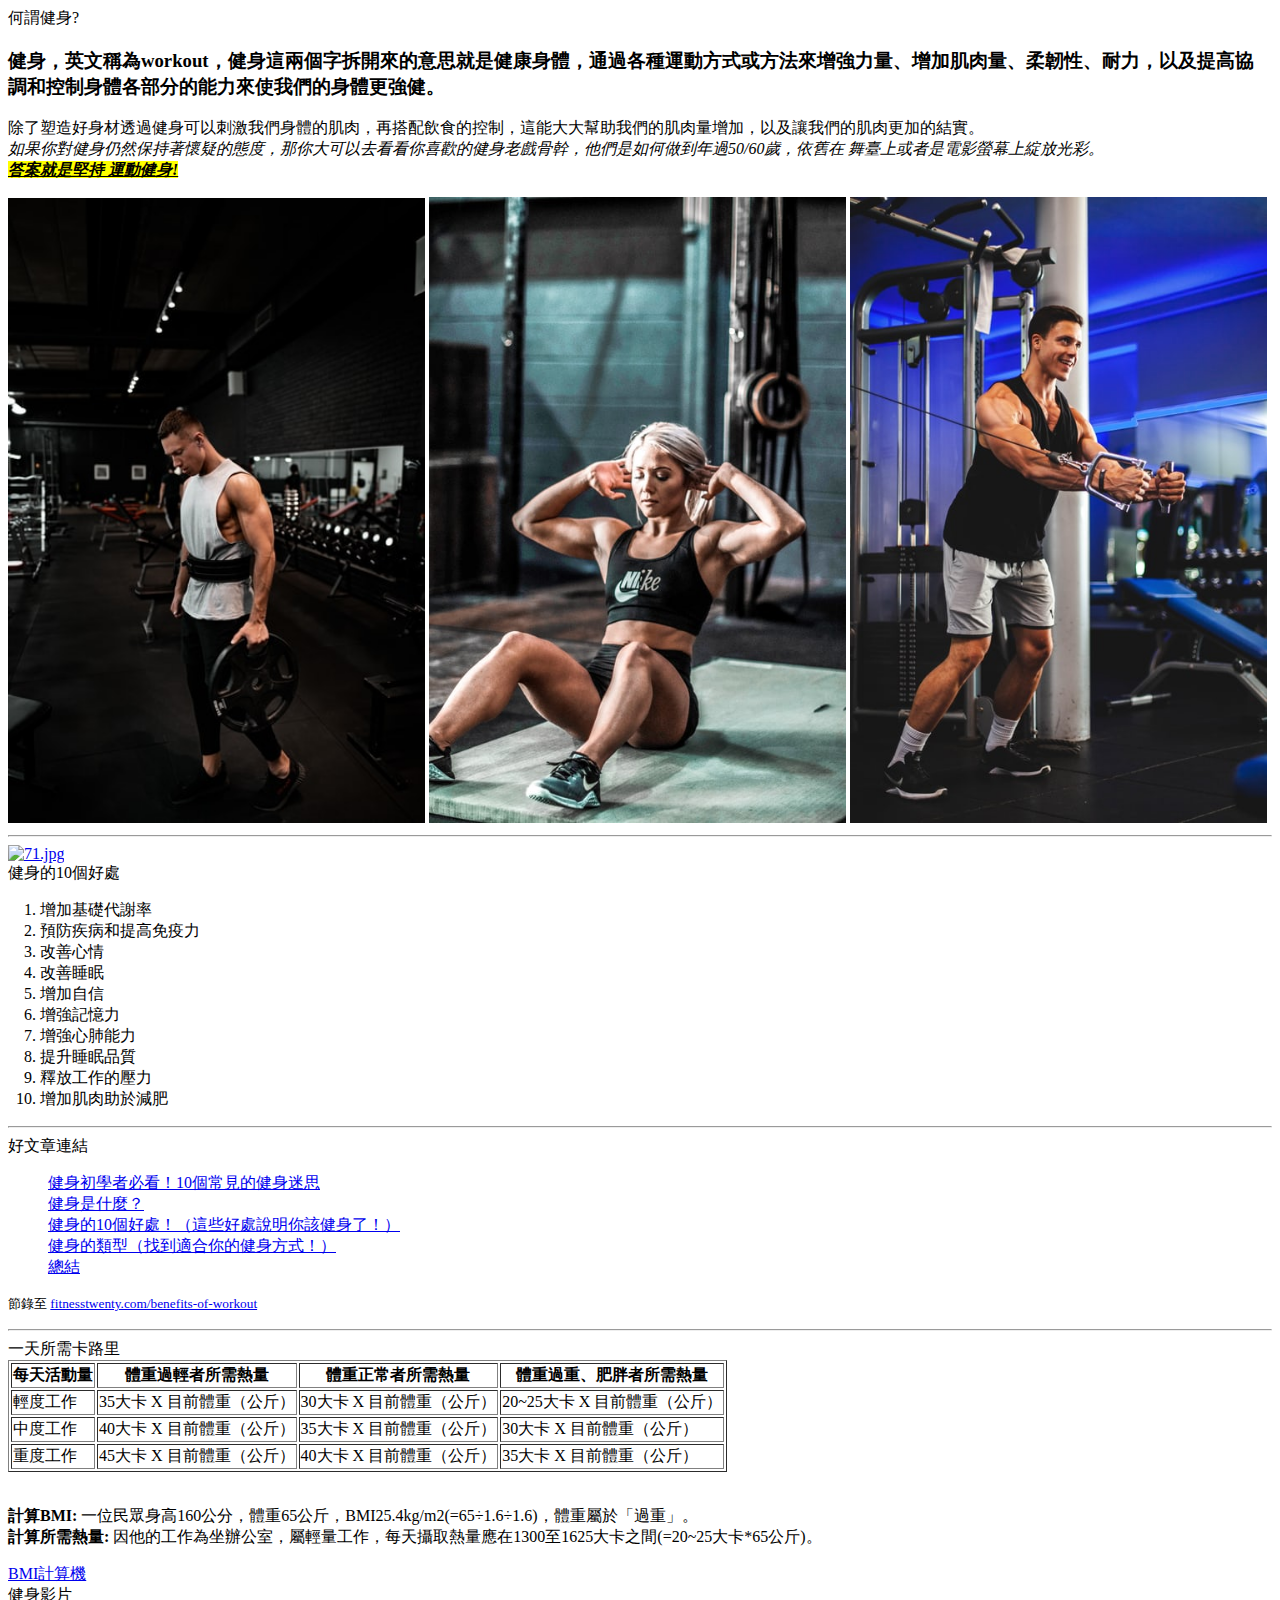
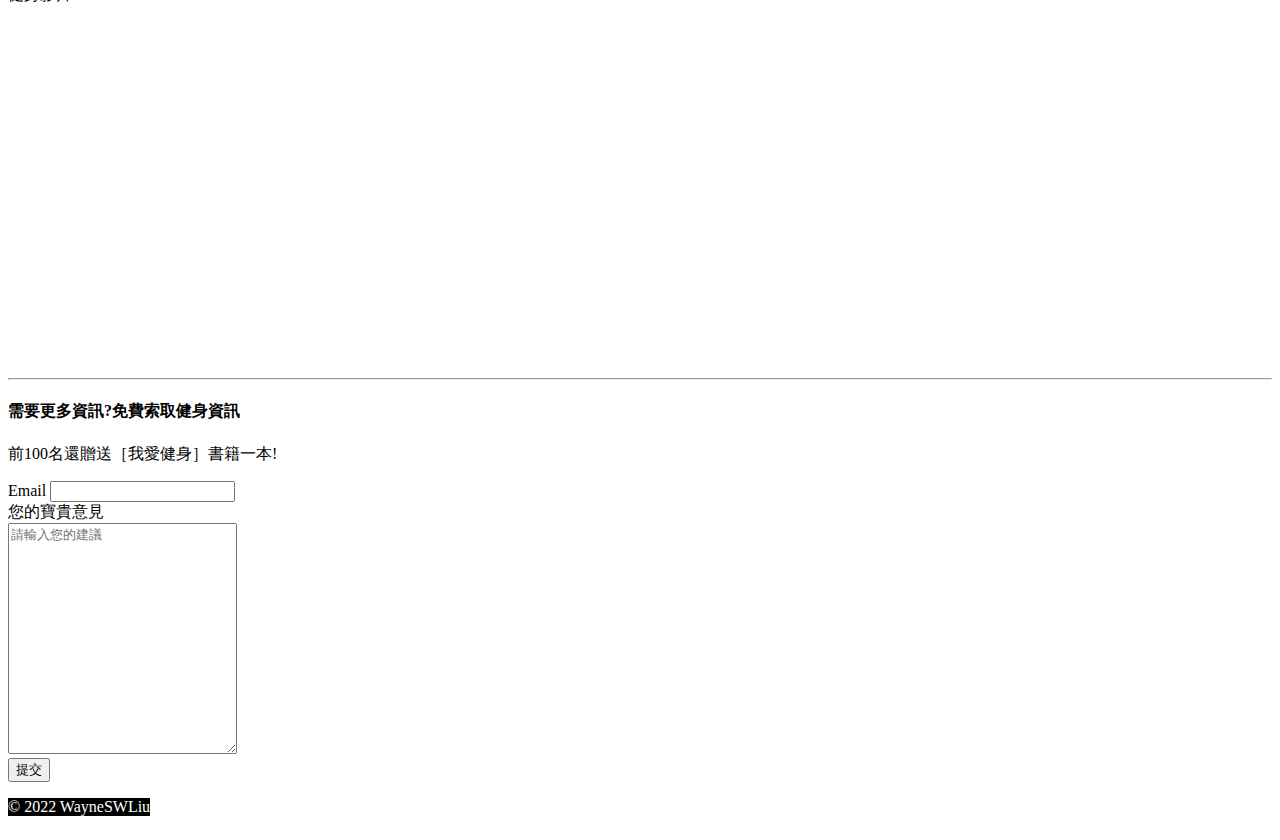
==== index.html @ f0724779 "美編css" ====
<!DOCTYPE html>
<html lang="zh-hant">

<head>
    <meta charset="UTF-8" />
    <title>健身網站</title>
    <link rel="stylesheet" href="css/style.css">
</head>

<body>
    <div id="container">
        <div class="title">何謂健身?</div>
        <div class="test-1">
            <h3>
                健身，英文稱為workout，健身這兩個字拆開來的意思就是健康身體，通過各種運動方式或方法來增強力量、增加肌肉量、柔韌性、耐力，以及提高協調和控制身體各部分的能力來使我們的身體更強健。
            </h3>

            <p class="test-2">
                除了塑造好身材透過健身可以刺激我們身體的肌肉，再搭配飲食的控制，這能大大幫助我們的肌肉量增加，以及讓我們的肌肉更加的結實。

                <em><br />如果你對健身仍然保持著懷疑的態度，那你大可以去看看你喜歡的健身老戲骨幹，他們是如何做到年過50/60歲，依舊在
                    舞臺上或者是電影螢幕上綻放光彩。<mark>
                        <b>
                            <u><br>答案就是堅持
                                <span class="test-3">運動健身!</span>
                            </u>
                        </b>
                </em>
                </mark>
            </p>
        </div>
        <img src="./images/pic-1.jpg" alt="pic-1.jpg" width="33%" />
        <img src="./images/pic-2.jpg" alt="pic-2.jpg" width="33%" />
        <img src="./images/pic-3.jpg" alt="pic-3.jpg" width="33%" />

        <hr />
        <a href="https://fitnesstwenty.com/benefits-of-workout/" target="_blank">
            <img src="https://fitnesstwenty.com/wp-content/uploads/2020/10/71.jpg" alt="71.jpg" width="100%" />
        </a>
        <div class="sub-title">健身的10個好處</div>
        <ol class="test-1" style="padding-left: 32px;">
            <li>增加基礎代謝率</li>
            <li>預防疾病和提高免疫力</li>
            <li>改善心情</li>
            <li>改善睡眠</li>
            <li>增加自信</li>
            <li>增強記憶力</li>
            <li>增強心肺能力</li>
            <li>提升睡眠品質</li>
            <li>釋放工作的壓力</li>
            <li>增加肌肉助於減肥</li>
        </ol>
        <hr />
        <div class="sub-title">好文章連結</div>
        <div class="good-link">
            <ul style="list-style: none; text-decoration: none;">
                <li>
                    <a href="https://www.fe-amart.com.tw/index.php/life-style/life-info/secret-recipe/hero-6"
                        target="_blank">健身初學者必看！10個常見的健身迷思</a>
                </li>
                <li>
                    <a href="https://fitnesstwenty.com/benefits-of-workout/#%E5%81%A5%E8%BA%AB%E6%98%AF%E4%BB%80%E9%BA%BC%EF%BC%9F"
                        target="_blank">健身是什麼？</a>
                </li>
                <li>
                    <a href="https://fitnesstwenty.com/benefits-of-workout/#%E5%81%A5%E8%BA%AB%E7%9A%8410%E5%80%8B%E5%A5%BD%E8%99%95%EF%BC%81%EF%BC%88%E9%80%99%E4%BA%9B%E5%A5%BD%E8%99%95%E8%AA%AA%E6%98%8E%E4%BD%A0%E8%A9%B2%E5%81%A5%E8%BA%AB%E4%BA%86%EF%BC%81%EF%BC%89"
                        target="_blank">
                        健身的10個好處！（這些好處說明你該健身了！）</a>
                </li>
                <li>
                    <a href="https://fitnesstwenty.com/benefits-of-workout/#%E5%81%A5%E8%BA%AB%E7%9A%84%E9%A1%9E%E5%9E%8B%EF%BC%88%E6%89%BE%E5%88%B0%E9%81%A9%E5%90%88%E4%BD%A0%E7%9A%84%E5%81%A5%E8%BA%AB%E6%96%B9%E5%BC%8F%EF%BC%81%EF%BC%89"
                        target="_blank">
                        健身的類型（找到適合你的健身方式！）</a>
                </li>
                <li>
                    <a href="https://fitnesstwenty.com/benefits-of-workout/#%E7%B8%BD%E7%B5%90" target="_blank">總結</a>
                </li>
            </ul>
        </div>
        <p>
            <small>節錄至
                <a href="https://fitnesstwenty.com/benefits-of-workout/"
                    target="_blank">fitnesstwenty.com/benefits-of-workout
                </a>
            </small>
        </p>
        <hr />
        <div class="sub-title">一天所需卡路里</div>
        <table border="1">
            <thead>
                <tr>
                    <th>每天活動量</th>
                    <th>體重過輕者所需熱量</th>
                    <th>體重正常者所需熱量</th>
                    <th>體重過重、肥胖者所需熱量</th>
                </tr>
            </thead>
            <tbody>
                <tr>
                    <td>輕度工作</td>
                    <td>35大卡 X 目前體重（公斤）</td>
                    <td>30大卡 X 目前體重（公斤）</td>
                    <td>20~25大卡 X 目前體重（公斤）</td>
                </tr>
                <tr>
                    <td>中度工作</td>
                    <td>40大卡 X 目前體重（公斤）</td>
                    <td>35大卡 X 目前體重（公斤）</td>
                    <td>30大卡 X 目前體重（公斤）</td>
                </tr>
                <tr>
                    <td>重度工作</td>
                    <td>45大卡 X 目前體重（公斤）</td>
                    <td>40大卡 X 目前體重（公斤）</td>
                    <td>35大卡 X 目前體重（公斤）</td>
                </tr>
            </tbody>
        </table>
        <br />
        <p class="for-p">
            <b>計算BMI:</b>&nbsp;一位民眾身高160公分，體重65公斤，BMI25.4kg/m2(=65÷1.6÷1.6)，體重屬於「過重」。<br>
            <b>計算所需熱量:</b>&nbsp;因他的工作為坐辦公室，屬輕量工作，每天攝取熱量應在1300至1625大卡之間(=20~25大卡*65公斤)。
        </p>
        <a href="./forBMI.html">BMI計算機</a><br>
        <div class="sub-title">健身影片</div>
        <div id="video">
            <iframe width="48%" height="360" src="https://www.youtube.com/embed/20uf1EcGqjY"
                title="YouTube video player" frameborder="0"
                allow="accelerometer; autoplay; clipboard-write; encrypted-media; gyroscope; picture-in-picture"
                allowfullscreen></iframe>
            <iframe width="48%" height="360" src="https://www.youtube.com/embed/qGf1-usZ0Fk"
                title="YouTube video player" frameborder="0"
                allow="accelerometer; autoplay; clipboard-write; encrypted-media; gyroscope; picture-in-picture"
                allowfullscreen></iframe>

            <!-- <video src="">影片載入失敗</video> -->
            <hr>
            <h4>需要更多資訊?免費索取健身資訊</h4>
            <p>前100名還贈送［我愛健身］書籍一本!</p>

            <form action="" method="get">
                <label for="email">Email</label>
                <input type="email" id="email" name="email" required /><br />
                <label for="info">您的寶貴意見</label><br />
                <textarea name="info" id="info" cols="26" rows="15" placeholder="請輸入您的建議"></textarea><br />
                <button type="submit">提交</button>
            </form>
        </div>
        <p style="background-color: black; color:white; display:inline-block">&copy; 2022 WayneSWLiu</p>
    </div>
</body>

</html>
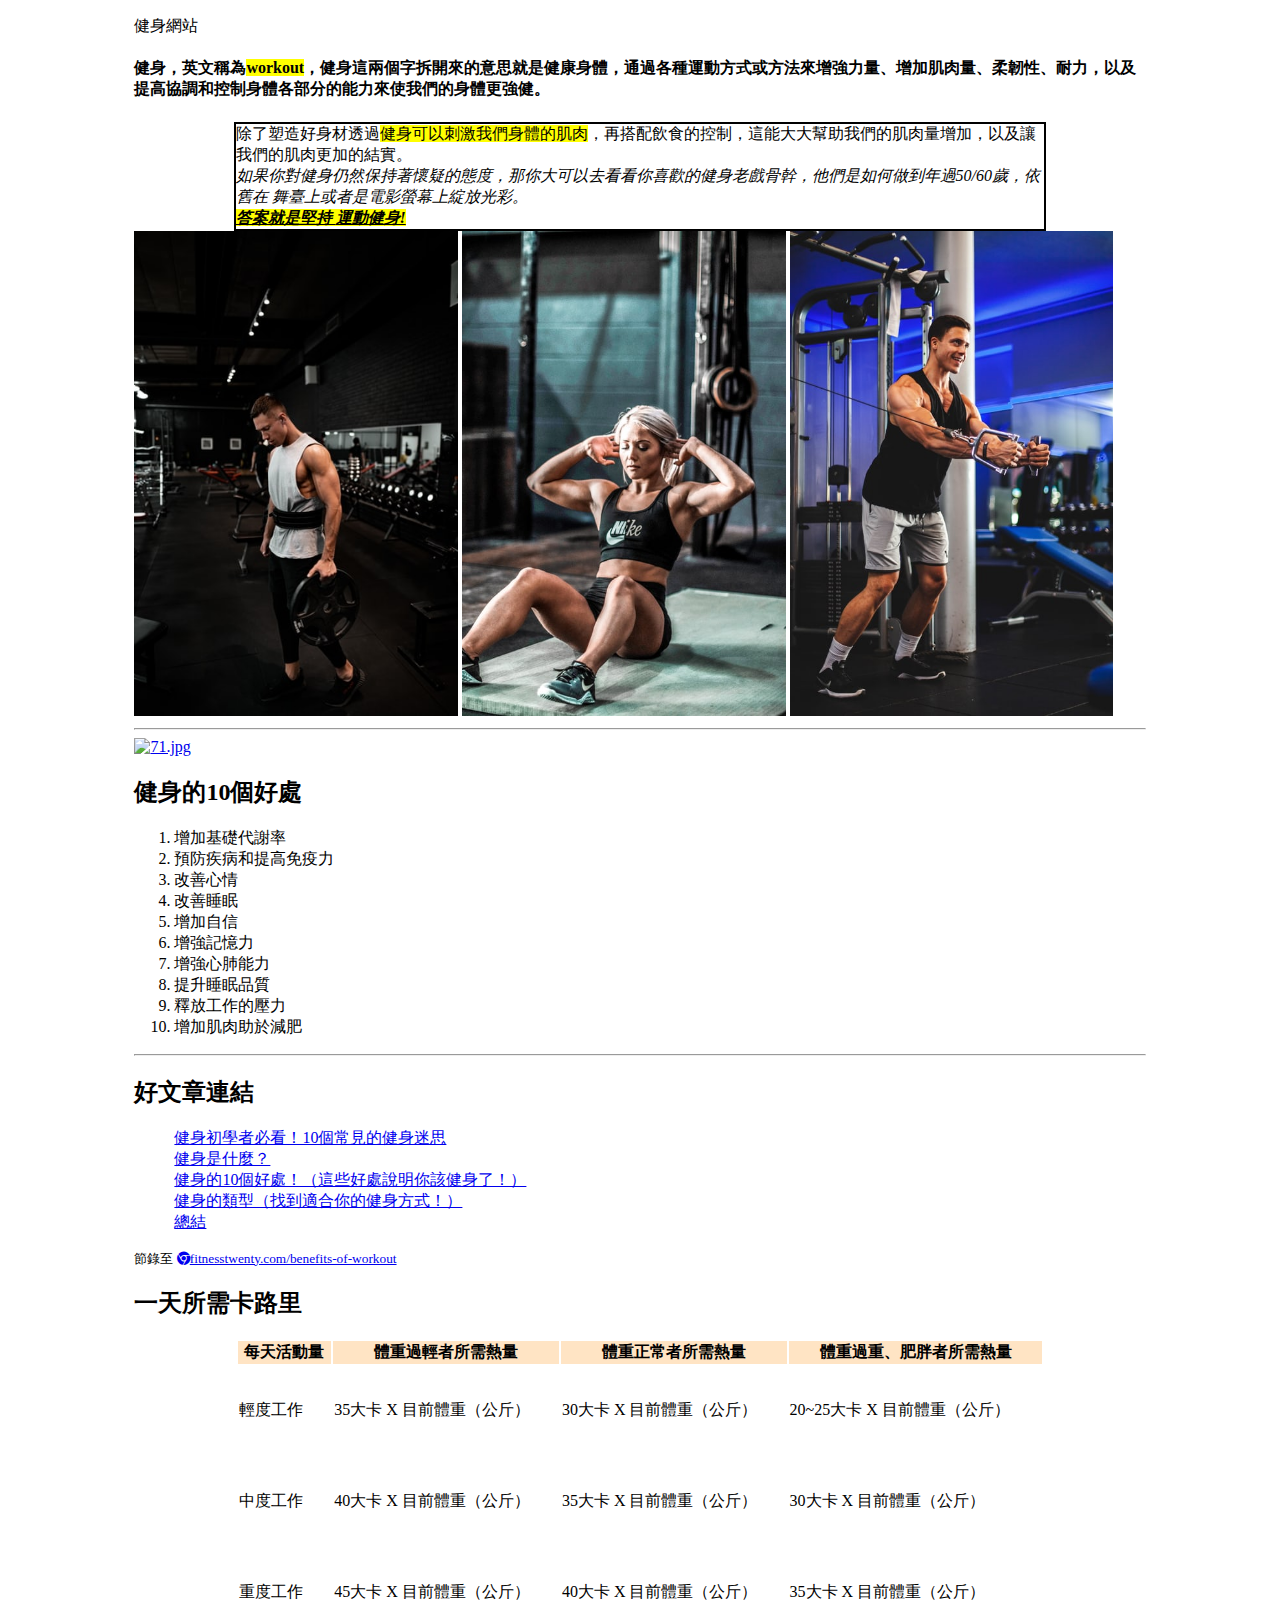
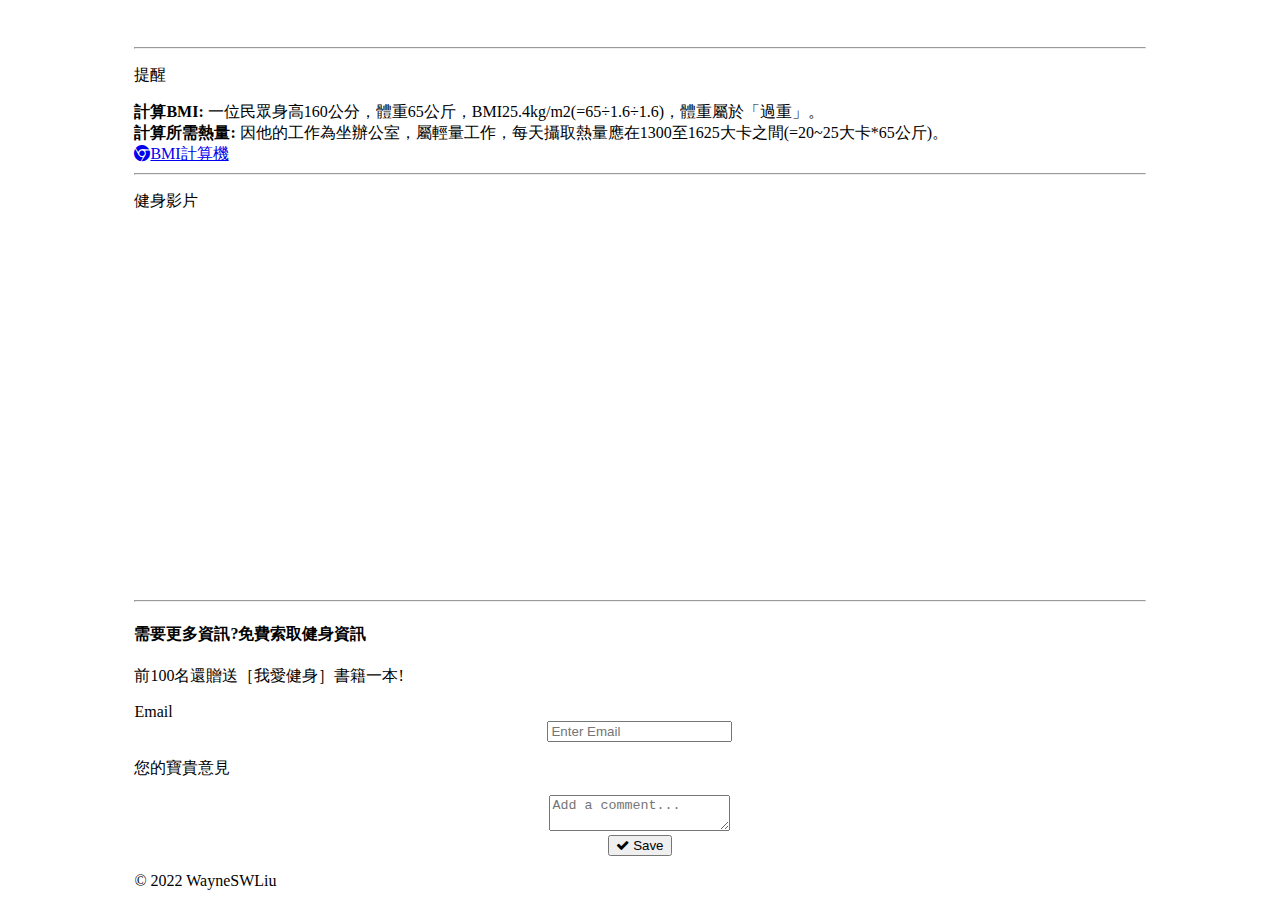
==== commit 6221cecb: "新增作者" ====
--- a/index.html
+++ b/index.html
@@ -1,152 +1,204 @@
 <!DOCTYPE html>
-<html lang="zh-hant">
+<html lang="en">
 
 <head>
-    <meta charset="UTF-8" />
-    <title>健身網站</title>
+    <meta charset="UTF-8">
+    <meta http-equiv="X-UA-Compatible" content="IE=edge">
+    <meta name="viewport" content="width=device-width, initial-scale=1.0">
+    <link rel="stylesheet" href="https://cdn.jsdelivr.net/npm/bulma@0.9.4/css/bulma.min.css">
+    <link rel="stylesheet" href="https://maxcdn.bootstrapcdn.com/font-awesome/4.7.0/css/font-awesome.min.css">
     <link rel="stylesheet" href="css/style.css">
+    <title>健身網站改</title>
+
 </head>
 
 <body>
     <div id="container">
-        <div class="title">何謂健身?</div>
-        <div class="test-1">
-            <h3>
-                健身，英文稱為workout，健身這兩個字拆開來的意思就是健康身體，通過各種運動方式或方法來增強力量、增加肌肉量、柔韌性、耐力，以及提高協調和控制身體各部分的能力來使我們的身體更強健。
-            </h3>
-
-            <p class="test-2">
-                除了塑造好身材透過健身可以刺激我們身體的肌肉，再搭配飲食的控制，這能大大幫助我們的肌肉量增加，以及讓我們的肌肉更加的結實。
-
-                <em><br />如果你對健身仍然保持著懷疑的態度，那你大可以去看看你喜歡的健身老戲骨幹，他們是如何做到年過50/60歲，依舊在
-                    舞臺上或者是電影螢幕上綻放光彩。<mark>
-                        <b>
-                            <u><br>答案就是堅持
-                                <span class="test-3">運動健身!</span>
-                            </u>
-                        </b>
-                </em>
-                </mark>
-            </p>
-        </div>
-        <img src="./images/pic-1.jpg" alt="pic-1.jpg" width="33%" />
-        <img src="./images/pic-2.jpg" alt="pic-2.jpg" width="33%" />
-        <img src="./images/pic-3.jpg" alt="pic-3.jpg" width="33%" />
-
-        <hr />
+        <section class="hero is-small is-primary">
+            <div class="hero-body">
+                <p class="title has-text-info has-text-centered is-2">
+                    健身網站
+                </p>
+                <h4 class="title is-4">
+                    健身，英文稱為<mark>workout</mark>，健身這兩個字拆開來的意思就是健康身體，通過各種運動方式或方法來增強力量、增加肌肉量、柔韌性、耐力，以及提高協調和控制身體各部分的能力來使我們的身體更強健。
+                </h4>
+            </div>
+        </section>
+        <section class="hero is-small is-light">
+            <div class="hero-body">
+                <p style="border: 2px solid black; text-align: left; width: 80%; margin: 0px auto;">
+                    除了塑造好身材透過<mark>健身可以刺激我們身體的肌肉</mark>，再搭配飲食的控制，這能大大幫助我們的肌肉量增加，以及讓我們的肌肉更加的結實。
+                    <em><br />如果你對健身仍然保持著懷疑的態度，那你大可以去看看你喜歡的健身老戲骨幹，他們是如何做到年過50/60歲，依舊在
+                        舞臺上或者是電影螢幕上綻放光彩。
+                        <mark class="has-text-danger">
+                            <b>
+                                <u><br>答案就是堅持
+                                    <span class="test-3">運動健身!</span>
+                                </u>
+                            </b>
+                        </mark>
+                    </em>
+                </p>
+            </div>
+
+
+        </section>
+
+        <img src="images/pic-1.jpg" alt="" width="32%">
+        <img src="images/pic-2.jpg" alt="" width="32%">
+        <img src="images/pic-3.jpg" alt="" width="32%">
+
+        <hr>
         <a href="https://fitnesstwenty.com/benefits-of-workout/" target="_blank">
             <img src="https://fitnesstwenty.com/wp-content/uploads/2020/10/71.jpg" alt="71.jpg" width="100%" />
         </a>
-        <div class="sub-title">健身的10個好處</div>
-        <ol class="test-1" style="padding-left: 32px;">
-            <li>增加基礎代謝率</li>
-            <li>預防疾病和提高免疫力</li>
-            <li>改善心情</li>
-            <li>改善睡眠</li>
-            <li>增加自信</li>
-            <li>增強記憶力</li>
-            <li>增強心肺能力</li>
-            <li>提升睡眠品質</li>
-            <li>釋放工作的壓力</li>
-            <li>增加肌肉助於減肥</li>
-        </ol>
-        <hr />
-        <div class="sub-title">好文章連結</div>
-        <div class="good-link">
-            <ul style="list-style: none; text-decoration: none;">
-                <li>
-                    <a href="https://www.fe-amart.com.tw/index.php/life-style/life-info/secret-recipe/hero-6"
-                        target="_blank">健身初學者必看！10個常見的健身迷思</a>
-                </li>
-                <li>
-                    <a href="https://fitnesstwenty.com/benefits-of-workout/#%E5%81%A5%E8%BA%AB%E6%98%AF%E4%BB%80%E9%BA%BC%EF%BC%9F"
-                        target="_blank">健身是什麼？</a>
-                </li>
-                <li>
-                    <a href="https://fitnesstwenty.com/benefits-of-workout/#%E5%81%A5%E8%BA%AB%E7%9A%8410%E5%80%8B%E5%A5%BD%E8%99%95%EF%BC%81%EF%BC%88%E9%80%99%E4%BA%9B%E5%A5%BD%E8%99%95%E8%AA%AA%E6%98%8E%E4%BD%A0%E8%A9%B2%E5%81%A5%E8%BA%AB%E4%BA%86%EF%BC%81%EF%BC%89"
-                        target="_blank">
-                        健身的10個好處！（這些好處說明你該健身了！）</a>
-                </li>
-                <li>
-                    <a href="https://fitnesstwenty.com/benefits-of-workout/#%E5%81%A5%E8%BA%AB%E7%9A%84%E9%A1%9E%E5%9E%8B%EF%BC%88%E6%89%BE%E5%88%B0%E9%81%A9%E5%90%88%E4%BD%A0%E7%9A%84%E5%81%A5%E8%BA%AB%E6%96%B9%E5%BC%8F%EF%BC%81%EF%BC%89"
-                        target="_blank">
-                        健身的類型（找到適合你的健身方式！）</a>
-                </li>
-                <li>
-                    <a href="https://fitnesstwenty.com/benefits-of-workout/#%E7%B8%BD%E7%B5%90" target="_blank">總結</a>
-                </li>
-            </ul>
-        </div>
-        <p>
+        <div class="hero is-primary">
+            <h2 class="title has-text-centered">健身的10個好處</h2>
+        </div>
+        <div class="hero is-warning">
+            <div class="content">
+                <ol>
+                    <li>增加基礎代謝率</li>
+                    <li>預防疾病和提高免疫力</li>
+                    <li>改善心情</li>
+                    <li>改善睡眠</li>
+                    <li>增加自信</li>
+                    <li>增強記憶力</li>
+                    <li>增強心肺能力</li>
+                    <li>提升睡眠品質</li>
+                    <li>釋放工作的壓力</li>
+                    <li>增加肌肉助於減肥</li>
+                </ol>
+            </div>
+        </div>
+        <hr>
+        <div class="hero is-primary">
+            <h2 class="title has-text-centered">好文章連結</h2>
+        </div>
+        <ul style="list-style: none; text-decoration: none;">
+            <li>
+                <a href="https://www.fe-amart.com.tw/index.php/life-style/life-info/secret-recipe/hero-6"
+                    target="_blank">健身初學者必看！10個常見的健身迷思</a>
+            </li>
+            <li>
+                <a href="https://fitnesstwenty.com/benefits-of-workout/#%E5%81%A5%E8%BA%AB%E6%98%AF%E4%BB%80%E9%BA%BC%EF%BC%9F"
+                    target="_blank">健身是什麼？</a>
+            </li>
+            <li>
+                <a href="https://fitnesstwenty.com/benefits-of-workout/#%E5%81%A5%E8%BA%AB%E7%9A%8410%E5%80%8B%E5%A5%BD%E8%99%95%EF%BC%81%EF%BC%88%E9%80%99%E4%BA%9B%E5%A5%BD%E8%99%95%E8%AA%AA%E6%98%8E%E4%BD%A0%E8%A9%B2%E5%81%A5%E8%BA%AB%E4%BA%86%EF%BC%81%EF%BC%89"
+                    target="_blank">
+                    健身的10個好處！（這些好處說明你該健身了！）</a>
+            </li>
+            <li>
+                <a href="https://fitnesstwenty.com/benefits-of-workout/#%E5%81%A5%E8%BA%AB%E7%9A%84%E9%A1%9E%E5%9E%8B%EF%BC%88%E6%89%BE%E5%88%B0%E9%81%A9%E5%90%88%E4%BD%A0%E7%9A%84%E5%81%A5%E8%BA%AB%E6%96%B9%E5%BC%8F%EF%BC%81%EF%BC%89"
+                    target="_blank">
+                    健身的類型（找到適合你的健身方式！）</a>
+            </li>
+            <li>
+                <a href="https://fitnesstwenty.com/benefits-of-workout/#%E7%B8%BD%E7%B5%90" target="_blank">總結</a>
+            </li>
+        </ul>
+        <div class="has-text-right">
             <small>節錄至
-                <a href="https://fitnesstwenty.com/benefits-of-workout/"
-                    target="_blank">fitnesstwenty.com/benefits-of-workout
+                <a href="https://fitnesstwenty.com/benefits-of-workout/" target="_blank"
+                    class="button is-danger is-inverted"><i
+                        class="fa fa-chrome"></i>fitnesstwenty.com/benefits-of-workout
                 </a>
             </small>
-        </p>
-        <hr />
-        <div class="sub-title">一天所需卡路里</div>
-        <table border="1">
-            <thead>
-                <tr>
-                    <th>每天活動量</th>
-                    <th>體重過輕者所需熱量</th>
-                    <th>體重正常者所需熱量</th>
-                    <th>體重過重、肥胖者所需熱量</th>
-                </tr>
-            </thead>
-            <tbody>
-                <tr>
-                    <td>輕度工作</td>
-                    <td>35大卡 X 目前體重（公斤）</td>
-                    <td>30大卡 X 目前體重（公斤）</td>
-                    <td>20~25大卡 X 目前體重（公斤）</td>
-                </tr>
-                <tr>
-                    <td>中度工作</td>
-                    <td>40大卡 X 目前體重（公斤）</td>
-                    <td>35大卡 X 目前體重（公斤）</td>
-                    <td>30大卡 X 目前體重（公斤）</td>
-                </tr>
-                <tr>
-                    <td>重度工作</td>
-                    <td>45大卡 X 目前體重（公斤）</td>
-                    <td>40大卡 X 目前體重（公斤）</td>
-                    <td>35大卡 X 目前體重（公斤）</td>
-                </tr>
-            </tbody>
-        </table>
-        <br />
-        <p class="for-p">
-            <b>計算BMI:</b>&nbsp;一位民眾身高160公分，體重65公斤，BMI25.4kg/m2(=65÷1.6÷1.6)，體重屬於「過重」。<br>
-            <b>計算所需熱量:</b>&nbsp;因他的工作為坐辦公室，屬輕量工作，每天攝取熱量應在1300至1625大卡之間(=20~25大卡*65公斤)。
-        </p>
-        <a href="./forBMI.html">BMI計算機</a><br>
-        <div class="sub-title">健身影片</div>
-        <div id="video">
-            <iframe width="48%" height="360" src="https://www.youtube.com/embed/20uf1EcGqjY"
-                title="YouTube video player" frameborder="0"
-                allow="accelerometer; autoplay; clipboard-write; encrypted-media; gyroscope; picture-in-picture"
-                allowfullscreen></iframe>
-            <iframe width="48%" height="360" src="https://www.youtube.com/embed/qGf1-usZ0Fk"
-                title="YouTube video player" frameborder="0"
-                allow="accelerometer; autoplay; clipboard-write; encrypted-media; gyroscope; picture-in-picture"
-                allowfullscreen></iframe>
-
-            <!-- <video src="">影片載入失敗</video> -->
+        </div>
+        <div class="hero is-primary">
+            <h2 class="title has-text-centered">一天所需卡路里</h2>
+        </div>
+        <div class="block">
+            <table class="table is-narrow is-striped has-text-centered">
+                <thead>
+                    <tr>
+                        <th>每天活動量</th>
+                        <th>體重過輕者所需熱量</th>
+                        <th>體重正常者所需熱量</th>
+                        <th>體重過重、肥胖者所需熱量</th>
+                    </tr>
+                </thead>
+                <tbody>
+                    <tr>
+                        <td>輕度工作</td>
+                        <td>35大卡 X 目前體重（公斤）</td>
+                        <td>30大卡 X 目前體重（公斤）</td>
+                        <td>20~25大卡 X 目前體重（公斤）</td>
+                    </tr>
+                    <tr>
+                        <td>中度工作</td>
+                        <td>40大卡 X 目前體重（公斤）</td>
+                        <td>35大卡 X 目前體重（公斤）</td>
+                        <td>30大卡 X 目前體重（公斤）</td>
+                    </tr>
+                    <tr>
+                        <td>重度工作</td>
+                        <td>45大卡 X 目前體重（公斤）</td>
+                        <td>40大卡 X 目前體重（公斤）</td>
+                        <td>35大卡 X 目前體重（公斤）</td>
+                    </tr>
+                </tbody>
+            </table>
             <hr>
-            <h4>需要更多資訊?免費索取健身資訊</h4>
-            <p>前100名還贈送［我愛健身］書籍一本!</p>
-
-            <form action="" method="get">
-                <label for="email">Email</label>
-                <input type="email" id="email" name="email" required /><br />
-                <label for="info">您的寶貴意見</label><br />
-                <textarea name="info" id="info" cols="26" rows="15" placeholder="請輸入您的建議"></textarea><br />
-                <button type="submit">提交</button>
+            <article class="message is-info">
+                <div class="message-header">
+                    <p>提醒</p>
+                </div>
+                <div class="message-body">
+                    <b>計算BMI:</b>&nbsp;一位民眾身高160公分，體重65公斤，BMI25.4kg/m2(=65÷1.6÷1.6)，體重屬於「過重」。<br>
+                    <b>計算所需熱量:</b>&nbsp;因他的工作為坐辦公室，屬輕量工作，每天攝取熱量應在1300至1625大卡之間(=20~25大卡*65公斤)。<br>
+                    <a href="forBMI.html" class="button is-danger is-outlined"><i class="fa fa-chrome"></i>BMI計算機</a>
+                </div>
+            </article>
+        </div>
+        <hr>
+        <section class="hero is-small has-background-primary-light">
+            <div class="hero-body">
+                <p class="title has-text-info has-text-centered is-2">
+                    健身影片
+                </p>
+                <iframe width="48%" height="360" src="https://www.youtube.com/embed/20uf1EcGqjY"
+                    title="YouTube video player" frameborder="0"
+                    allow="accelerometer; autoplay; clipboard-write; encrypted-media; gyroscope; picture-in-picture"
+                    allowfullscreen></iframe>
+                <iframe width="48%" height="360" src="https://www.youtube.com/embed/qGf1-usZ0Fk"
+                    title="YouTube video player" frameborder="0"
+                    allow="accelerometer; autoplay; clipboard-write; encrypted-media; gyroscope; picture-in-picture"
+                    allowfullscreen></iframe>
+                <hr>
+                <h4 class="title is-4 has-text-centered has-text-grey">
+                    <span class="has-text-danger-dark">需要更多資訊?</span>免費索取健身資訊
+                </h4>
+                <p class="title is-5 has-text-centered has-text-danger">
+                    前100名還贈送［我愛健身］書籍一本!
+                </p>
+            </div>
+
+            <form>
+                <div class="field">
+                    <label class="label center" style="text-align: left;">Email</label>
+                    <div class="center">
+                        <input type="email" class="input" id="email" name="email" placeholder="Enter Email" required>
+                    </div>
+                    <p class="title is-6 has-text-centered has-text-black-bis">
+                        您的寶貴意見
+                    </p>
+                    <p class="control center">
+                        <textarea class="textarea" placeholder="Add a comment..."></textarea>
+                    </p>
+                </div>
+                <div class="center">
+                    <button class="button is-success">
+                        <span class="icon is-small">
+                            <i class="fa fa-check"></i>
+                        </span>
+                        <span>Save</span>
+                    </button>
+                </div>
             </form>
-        </div>
-        <p style="background-color: black; color:white; display:inline-block">&copy; 2022 WayneSWLiu</p>
+        </section>
+        <p class="has-text-grey has-text-right">&copy; 2022 WayneSWLiu</p>
     </div>
 </body>
 
--- a/css/style.css
+++ b/css/style.css
@@ -0,0 +1,26 @@
+#container {
+    width: 80%;
+    margin: 0px auto;
+}
+
+img {
+    text-align: center;
+    margin: 0px auto;
+}
+
+table {
+    width: 80%;
+    margin: 0 auto;
+    margin-top: 12px;
+    height: 300px;
+}
+
+table th {
+    background-color: bisque;
+}
+
+.center {
+    width: 60%;
+    text-align: center;
+    margin: 0 auto;
+}